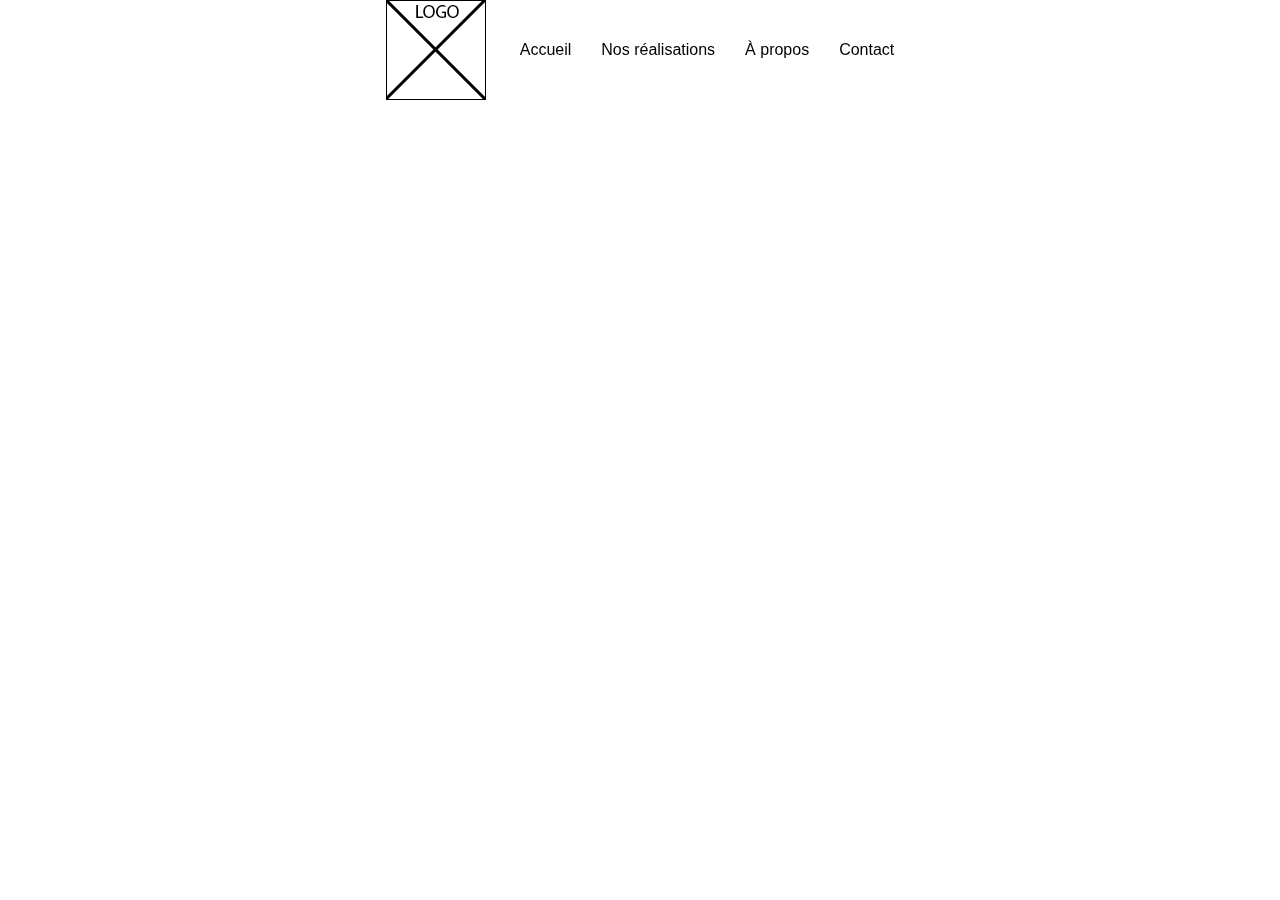
==== index.html @ b97903b1 "My first commit" ====
<!DOCTYPE html>
<html lang="en">
<head>
	<meta charset="UTF-8">
	<title>TEST VIDEO</title>
	<script src="//ajax.googleapis.com/ajax/libs/jquery/1.8.0/jquery.min.js" type="text/javascript"></script>
	<script type="text/javascript" charset="utf-8" src="jquery.tubular.1.0.js"></script> 
	<style>
/* http://meyerweb.com/eric/tools/css/reset/ 
   v2.0 | 20110126
   License: none (public domain)
   */

   html, body, div, span, applet, object, iframe,
   h1, h2, h3, h4, h5, h6, p, blockquote, pre,
   a, abbr, acronym, address, big, cite, code,
   del, dfn, em, img, ins, kbd, q, s, samp,
   small, strike, strong, sub, sup, tt, var,
   b, u, i, center,
   dl, dt, dd, ol, ul, li,
   fieldset, form, label, legend,
   table, caption, tbody, tfoot, thead, tr, th, td,
   article, aside, canvas, details, embed, 
   figure, figcaption, footer, header, hgroup, 
   menu, nav, output, ruby, section, summary,
   time, mark, audio, video {
   	margin: 0;
   	padding: 0;
   	border: 0;
   	font-size: 100%;
   	font: inherit;
   	vertical-align: baseline;
   }
   /* HTML5 display-role reset for older browsers */
   article, aside, details, figcaption, figure, 
   footer, header, hgroup, menu, nav, section {
   	display: block;
   }
   body {
   	line-height: 1;
   }
   ol, ul {
   	list-style: none;
   }
   blockquote, q {
   	quotes: none;
   }
   blockquote:before, blockquote:after,
   q:before, q:after {
   	content: '';
   	content: none;
   }
   table {
   	border-collapse: collapse;
   	border-spacing: 0;
   }

   #layout{
   	position: absolute;
   	top: 0;left: 0;
   	width:100%;
   	height:100%;
   	background-color: rgba(255,255,255,0.5);
   	z-index:2;
   }

   .header{
   	height:100px;
   	background-color: rgba(255,255,255,0.8);
   	width:100%;
   	text-align: center;
   }

   .content{
   	position: relative;
   	z-index: 5;
   }
   .header ul{
   	height: 100px;
   	font-family: arial, sans-serif;
   	display: inline-block;
   	text-align: center;
   }

   .header ul li{
   	float: left;
   	height:100px;
   	display: inline-block;
   	line-height: 100px;
   	margin-left: 30px;
   }
   </style>
</head>
<body>
	<script>
	$(document).ready(function() {
                $('#wrapper').tubular({videoId: 'sMtlbEy4n2s'}); // where idOfYourVideo is the YouTube ID.
            });
	</script>
	<div id="layout">
		<div id="wrapper">

		</div>
	</div>
	<div class="content">
		<div class="header">
			<img src="logo.png" alt="">
			<ul>
				<li>Accueil</li>
				<li>Nos réalisations</li>
				<li>À propos</li>
				<li>Contact</li>
			</ul>
		</div>
	</div>



</body>
</html>
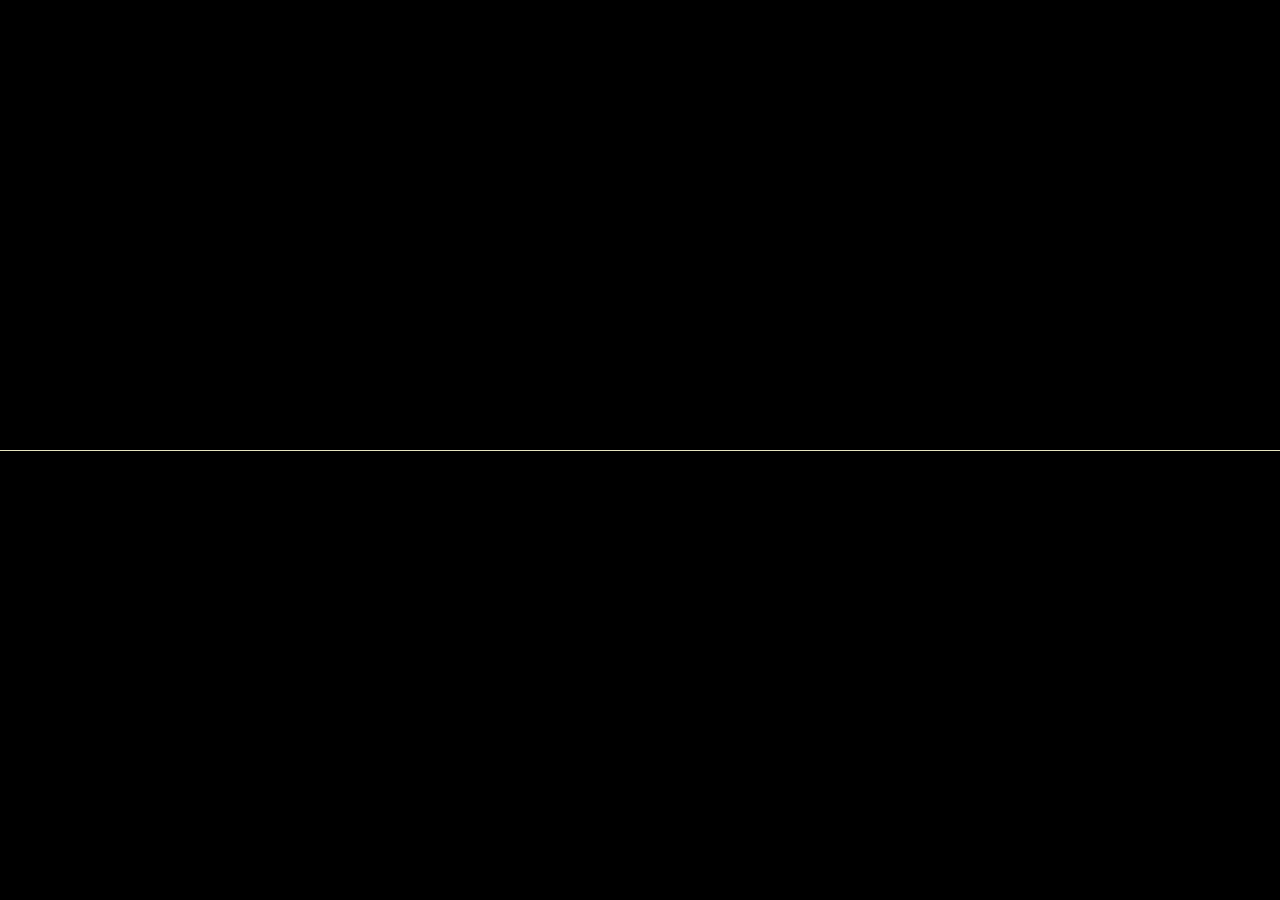
==== commit 19f37f6c: "Page d'accueil minimaliste" ====
--- a/index.html
+++ b/index.html
@@ -5,7 +5,7 @@
 	<title>TEST VIDEO</title>
 	<script src="//ajax.googleapis.com/ajax/libs/jquery/1.8.0/jquery.min.js" type="text/javascript"></script>
 	<script type="text/javascript" charset="utf-8" src="jquery.tubular.1.0.js"></script> 
-	<style>
+   <link href='http://fonts.googleapis.com/css?family=Open+Sans:400,300|Roboto+Condensed:400,300' rel='stylesheet' type='text/css'>   <style>
 /* http://meyerweb.com/eric/tools/css/reset/ 
    v2.0 | 20110126
    License: none (public domain)
@@ -38,6 +38,8 @@
    }
    body {
    	line-height: 1;
+      font-family: 'Roboto Condensed', sans-serif;
+
    }
    ol, ul {
    	list-style: none;
@@ -60,15 +62,33 @@
    	top: 0;left: 0;
    	width:100%;
    	height:100%;
-   	background-color: rgba(255,255,255,0.5);
-   	z-index:2;
+      /*background: url('jonathan3.jpg');
+      background-color: rgba(255,255,255,0.5);*/
+
+      background-color: #1A181B;
+      background:url("BG.jpg") no-repeat;
+      background-size: cover;
+      z-index:2;
+   }
+
+   #wrapper{
+      position: absolute;
+      top: 0;
+      left: 0;
+      width: 100%;
+      height: 100%;
+      background-color: rgba(0,0,0,0.7);
    }
 
    .header{
-   	height:100px;
-   	background-color: rgba(255,255,255,0.8);
-   	width:100%;
-   	text-align: center;
+   	height:50px;
+   	/*background-color: #E7E5C0;
+      color:#1A181B;*/
+      /*background-color: #1A181B;*/
+      color: #E7E5C0;
+      width:100%;
+      text-align: center;
+      font-weight:100;
    }
 
    .content{
@@ -76,43 +96,140 @@
    	z-index: 5;
    }
    .header ul{
-   	height: 100px;
-   	font-family: arial, sans-serif;
+   	height: 50px;
    	display: inline-block;
    	text-align: center;
    }
 
    .header ul li{
    	float: left;
-   	height:100px;
+   	height:50px;
    	display: inline-block;
-   	line-height: 100px;
-   	margin-left: 30px;
-   }
-   </style>
+   	line-height: 50px;
+     margin-left: 50px;
+     margin-right: 50px;   
+     text-transform: uppercase;
+  }
+
+  #loader{
+   background-color: black;
+   position: fixed;
+   visibility: visible;
+   top: 0; left: 0;
+   width: 100%;
+   height: 100%;
+   z-index:2000;
+   opacity:1;
+   -webkit-transition: opacity 2s, visibility 2s;  Safari 
+   transition: opacity 2s, visibility 2s;
+
+}
+
+.loaded #loader{
+   opacity:0;
+   visibility: hidden;
+}
+
+.line{
+   position: fixed;
+   background-color: #E7E5C0;
+   height:1px;
+   width:0px;
+   top:50%;
+
+}
+.line-left{
+   left: 0;
+}
+.line-right{
+   right:0;
+}
+
+.loading .line{
+   width:50%;
+   -webkit-transition: width 2s; /* Safari */
+   transition: width 2s;
+}
+
+.centered-content{
+   position: absolute;
+  top: 50%;
+  transform: translate(-50%,-50%);
+  left: 50%;
+   text-align: center;
+
+}
+
+
+
+.first-content{
+    position: fixed;
+ height: 100%;
+ width: 100%;
+ top: 0px;
+ left: 0px;
+}
+
+.first-content h1{
+   color:#E7E5C0;
+   font-weight: 100;
+   font-size:1.8rem;
+}
+
+.centered-content img{
+ width: 300px;
+}
+
+.cta-button{
+     display: block;
+  padding: 10px;
+  color: #E7E5C0;
+  text-decoration: none;
+  border: solid #E7E5C0 3px;
+  margin-top: 35px;
+  font-size: 1.1rem;
+}
+</style>
 </head>
 <body>
 	<script>
 	$(document).ready(function() {
-                $('#wrapper').tubular({videoId: 'sMtlbEy4n2s'}); // where idOfYourVideo is the YouTube ID.
-            });
+                // $('#wrapper').tubular({videoId: 'sMtlbEy4n2s'}); // where idOfYourVideo is the YouTube ID.
+                $('body').toggleClass('loading');
+                setTimeout(function(){
+                  $('body').toggleClass('loading');
+                  $('body').toggleClass('loaded');
+               }, 2000);
+                // function()
+             });
 	</script>
-	<div id="layout">
-		<div id="wrapper">
-
-		</div>
-	</div>
-	<div class="content">
-		<div class="header">
-			<img src="logo.png" alt="">
-			<ul>
-				<li>Accueil</li>
-				<li>Nos réalisations</li>
-				<li>À propos</li>
-				<li>Contact</li>
-			</ul>
-		</div>
-	</div>
+
+   <div id="loader">
+      <div class="line line-left"></div>
+      <div class="line line-right"></div>
+   </div>
+   <div id="layout">
+    <div id="wrapper">
+
+    </div>
+ </div>
+ <div class="content">
+    <div class="header">
+      <ul>
+        <li>Accueil</li>
+        <li>Nos réalisations</li>
+        <li>À propos</li>
+        <li>Contact</li>
+     </ul>
+  </div>
+  <div class="first-content">
+   <div class="centered-content">
+     <img src="logo.png" alt="">
+     <h1>Revivez la passion de votre mariage</h1>  
+     <a href="#" class="cta-button">Découvrez nos offres photos et vidéos</a>    
+  </div>
+</div>
+</div>
 
 
 
